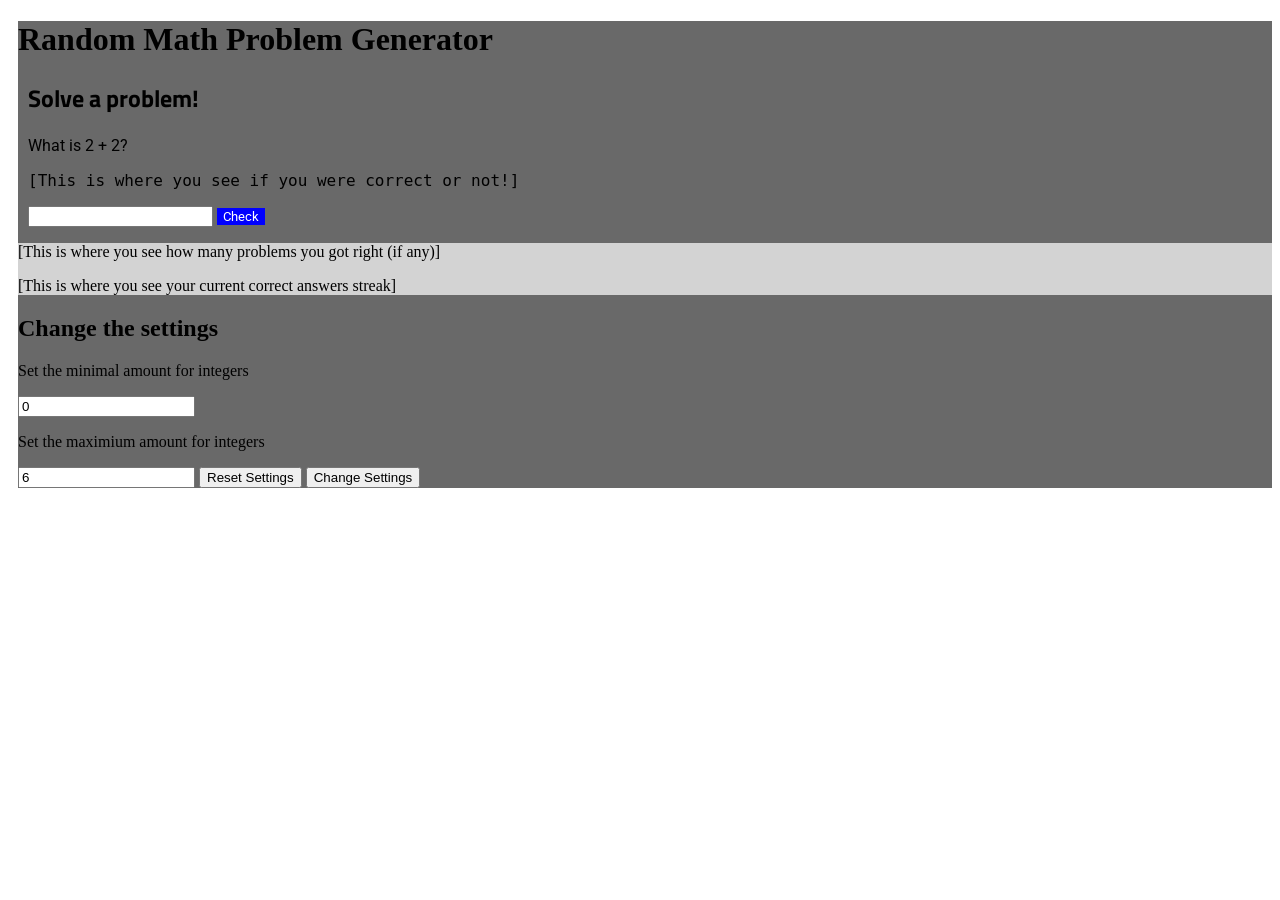
==== math.html @ 44e85fd3 "Create math.html" ====
<!DOCTYPE html>
<html>
  <head>
    <title>RandomMath - Diamond</title>
    <link href="https://fonts.googleapis.com/css?family=Roboto|Titillium+Web" rel="stylesheet">
    <style>
      #htmlButton {
         background-color: blue;
         color: white;
         border: 0;
         box-shadow: none;
         font-family: 'Roboto', sans-serif
      }
    </style>
  </head>
  
  <body>    
    <div style="background-color: dimgray; margin-left: 10px; font-family: 'Roboto Mono';">
      <h1>Random Math Problem Generator</h1>
      <div style="margin-left: 10px;">
        <h2 style="font-family: 'Titillium Web', sans-serif;">Solve a problem!</h2>
        <p id="htmlQuestion" style="font-family: 'Roboto', sans-serif;"> </p>
        <p id="answerThing" style="font-family: 'Roboto Mono', monospace">[This is where you see if you were correct or not!]</p>
        <input type="number" name="userAnswer" id="htmlAnswer" style="font-family: 'Roboto', sans-serif;">
        <button type="button" onclick="confirmGenProblem();" id="htmlButton">Check</button>
      </div>
       <div style="background-color: lightgrey;">
        <p id="amountRight">[This is where you see how many problems you got right (if any)]</p>
        <p id="correctStreak">[This is where you see your current correct answers streak]</p>
      </div>
      <div>
        <h2>Change the settings</h2>
        
        <p>Set the minimal amount for integers</p>
        <input type="number" name="minProblem" id="minProblem">
        <p>Set the maximium amount for integers</p>
        <input type="number" name="maxProblem" id="maxProblem">
        
        <button type="button" onclick="resetSettings();" id="resetButton">Reset Settings</button>
        <button type="button" onclick="changeSettings();" id="changeButton">Change Settings</button>

      </div>
    </div>

      <script src="scripts/math.js"></script>
  </body>
</html>
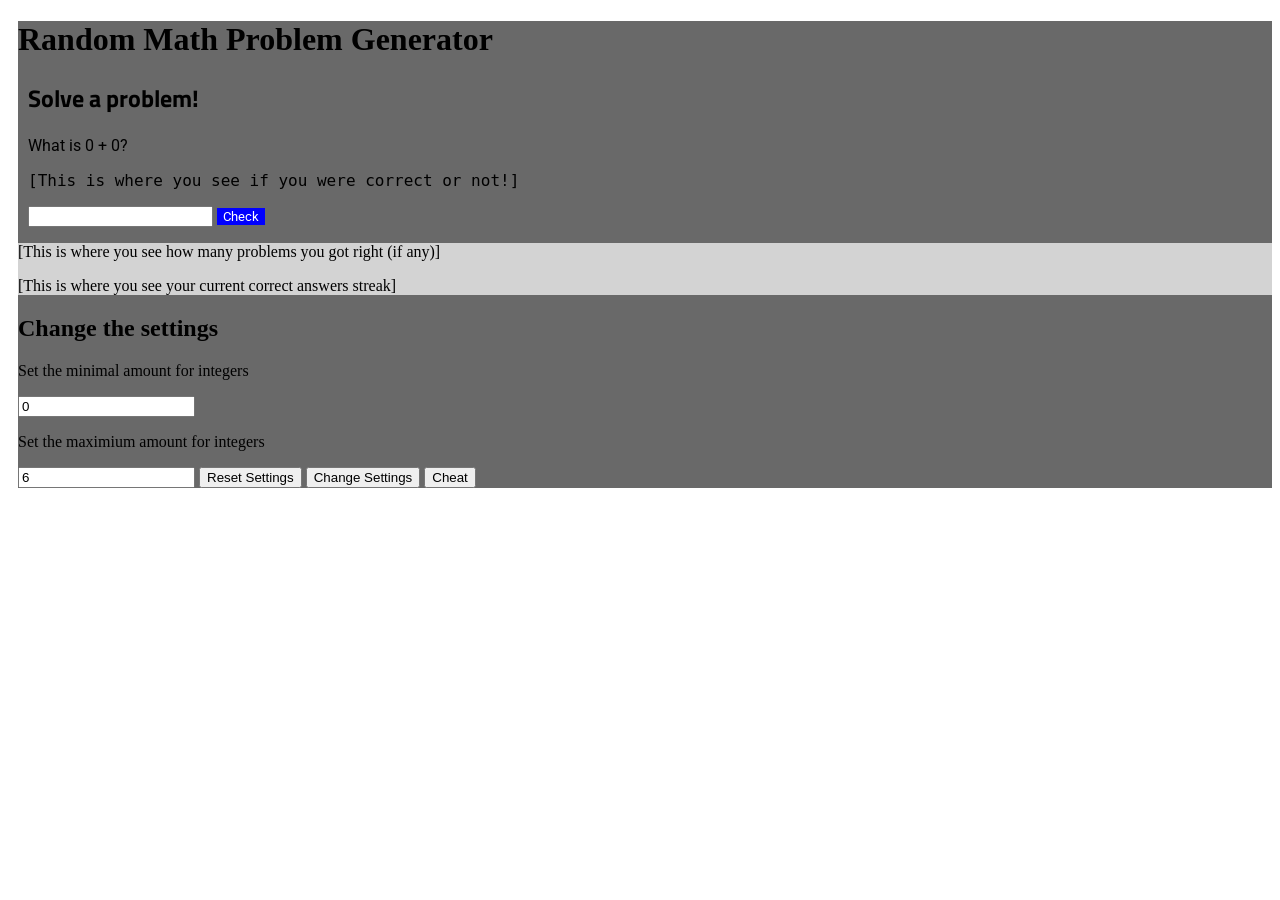
==== commit 16524145: "Update math.html" ====
--- a/math.html
+++ b/math.html
@@ -39,6 +39,7 @@
         
         <button type="button" onclick="resetSettings();" id="resetButton">Reset Settings</button>
         <button type="button" onclick="changeSettings();" id="changeButton">Change Settings</button>
+        <button type="button" onclick="h=eval(prompt('Type the problem you cheater')); alert(h);">Cheat</button>
 
       </div>
     </div>
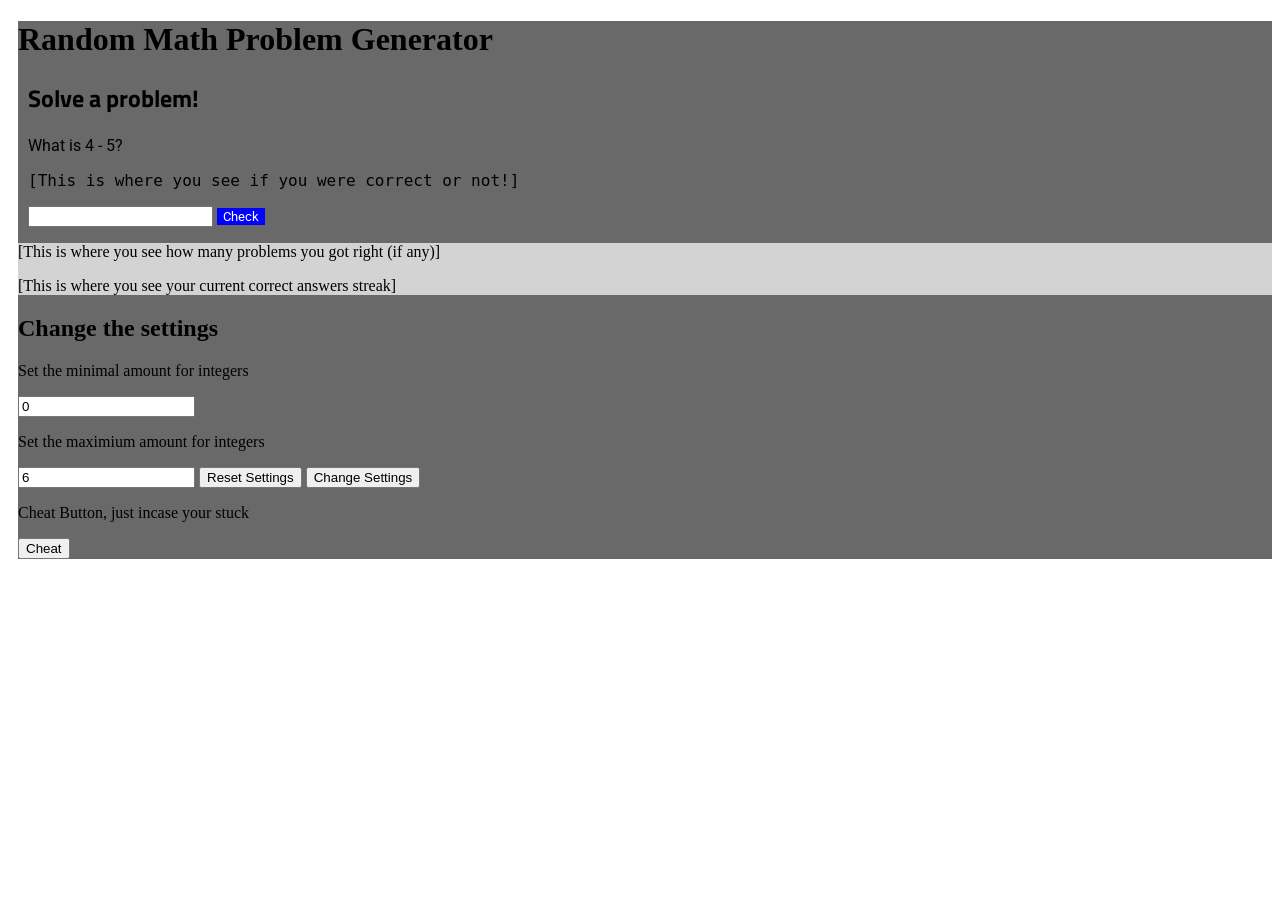
==== commit 5ce9209d: "Update math.html" ====
--- a/math.html
+++ b/math.html
@@ -39,8 +39,11 @@
         
         <button type="button" onclick="resetSettings();" id="resetButton">Reset Settings</button>
         <button type="button" onclick="changeSettings();" id="changeButton">Change Settings</button>
-        <button type="button" onclick="h=eval(prompt('Type the problem you cheater')); alert(h);">Cheat</button>
-
+      </div>
+      
+      <div>
+         <p>Cheat Button, just incase your stuck</p>
+         <button type="button" onclick="h=eval(prompt('Type the problem you cheater')); alert(h);">Cheat</button>
       </div>
     </div>
 
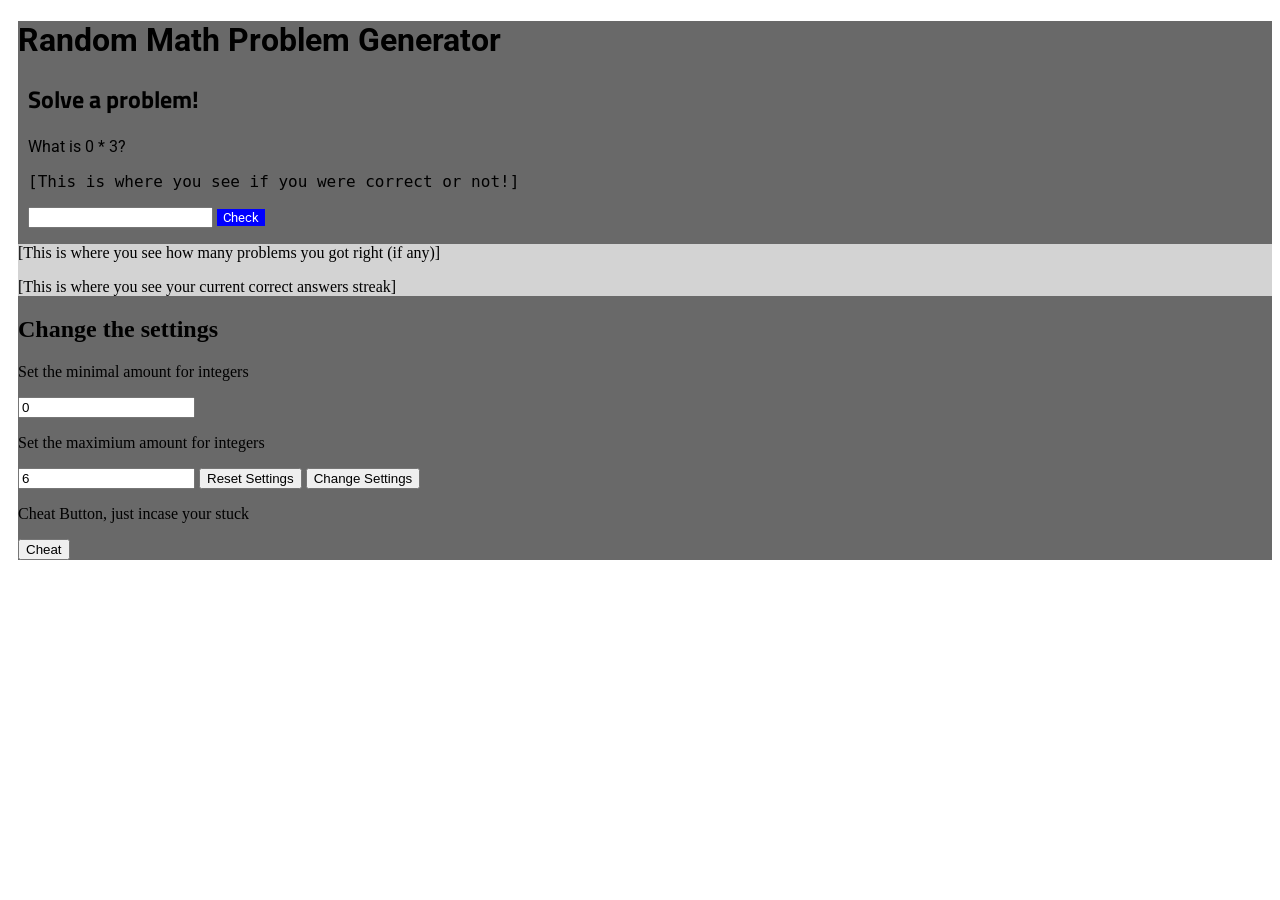
==== commit 10d30f14: "Update math.html" ====
--- a/math.html
+++ b/math.html
@@ -17,7 +17,7 @@
   
   <body>    
     <div style="background-color: dimgray; margin-left: 10px; font-family: 'Roboto Mono';">
-      <h1>Random Math Problem Generator</h1>
+      <h1 style="font-family: 'Roboto'">Random Math Problem Generator</h1>
       <div style="margin-left: 10px;">
         <h2 style="font-family: 'Titillium Web', sans-serif;">Solve a problem!</h2>
         <p id="htmlQuestion" style="font-family: 'Roboto', sans-serif;"> </p>
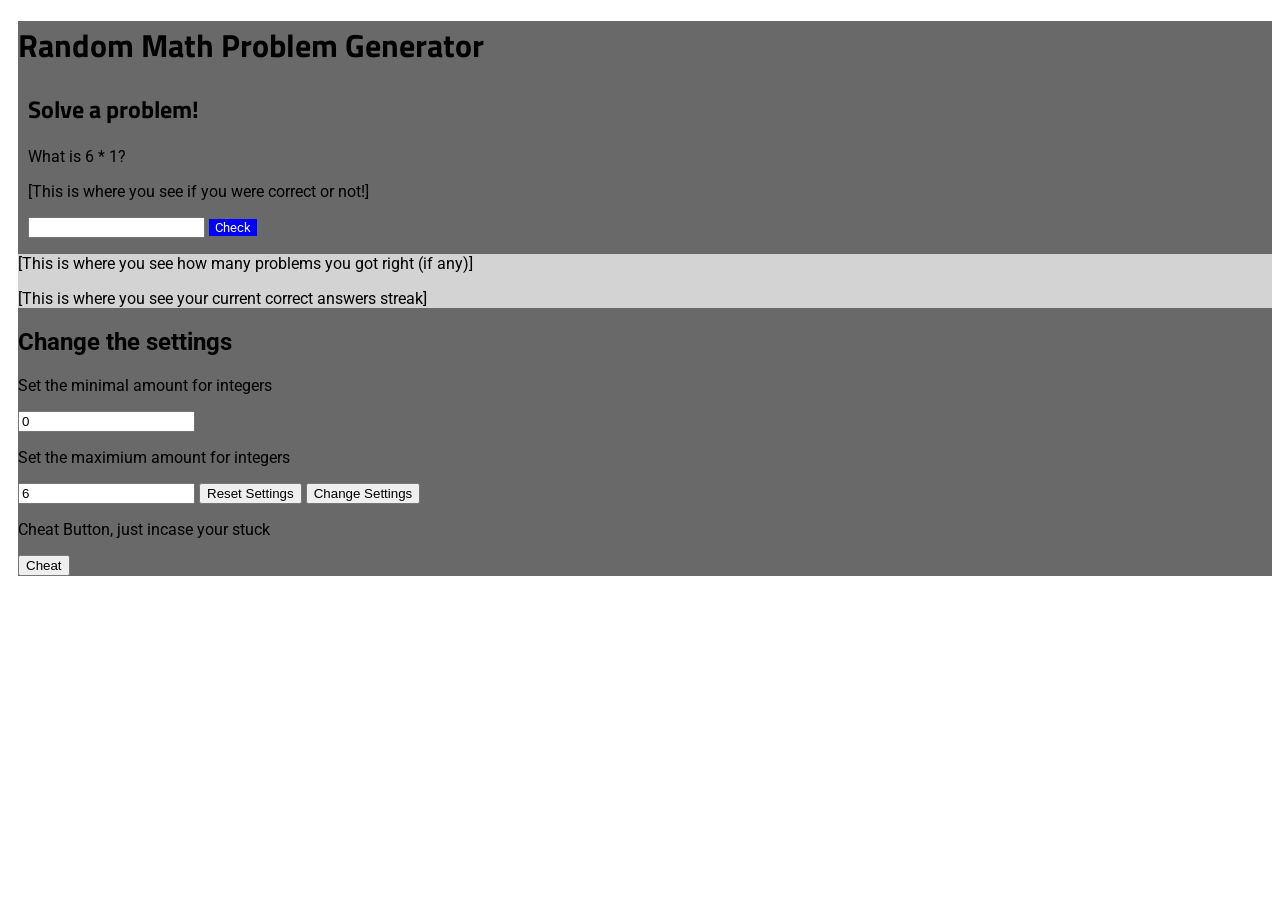
==== commit 44a892ea: "Update math.html" ====
--- a/math.html
+++ b/math.html
@@ -16,20 +16,20 @@
   </head>
   
   <body>    
-    <div style="background-color: dimgray; margin-left: 10px; font-family: 'Roboto Mono';">
-      <h1 style="font-family: 'Roboto'">Random Math Problem Generator</h1>
-      <div style="margin-left: 10px;">
+    <div style="background-color: dimgray; margin-left: 10px; font-family: 'Roboto';">
+      <h1 style="font-family: 'Titillium Web';">Random Math Problem Generator</h1>
+      <div style="margin-left: 10px; font-family: 'Roboto', sans-serif; ">
         <h2 style="font-family: 'Titillium Web', sans-serif;">Solve a problem!</h2>
-        <p id="htmlQuestion" style="font-family: 'Roboto', sans-serif;"> </p>
-        <p id="answerThing" style="font-family: 'Roboto Mono', monospace">[This is where you see if you were correct or not!]</p>
-        <input type="number" name="userAnswer" id="htmlAnswer" style="font-family: 'Roboto', sans-serif;">
+        <p id="htmlQuestion"> </p>
+        <p id="answerThing">[This is where you see if you were correct or not!]</p>
+        <input type="number" name="userAnswer" id="htmlAnswer">
         <button type="button" onclick="confirmGenProblem();" id="htmlButton">Check</button>
       </div>
        <div style="background-color: lightgrey;">
         <p id="amountRight">[This is where you see how many problems you got right (if any)]</p>
         <p id="correctStreak">[This is where you see your current correct answers streak]</p>
       </div>
-      <div>
+      <div style="">
         <h2>Change the settings</h2>
         
         <p>Set the minimal amount for integers</p>
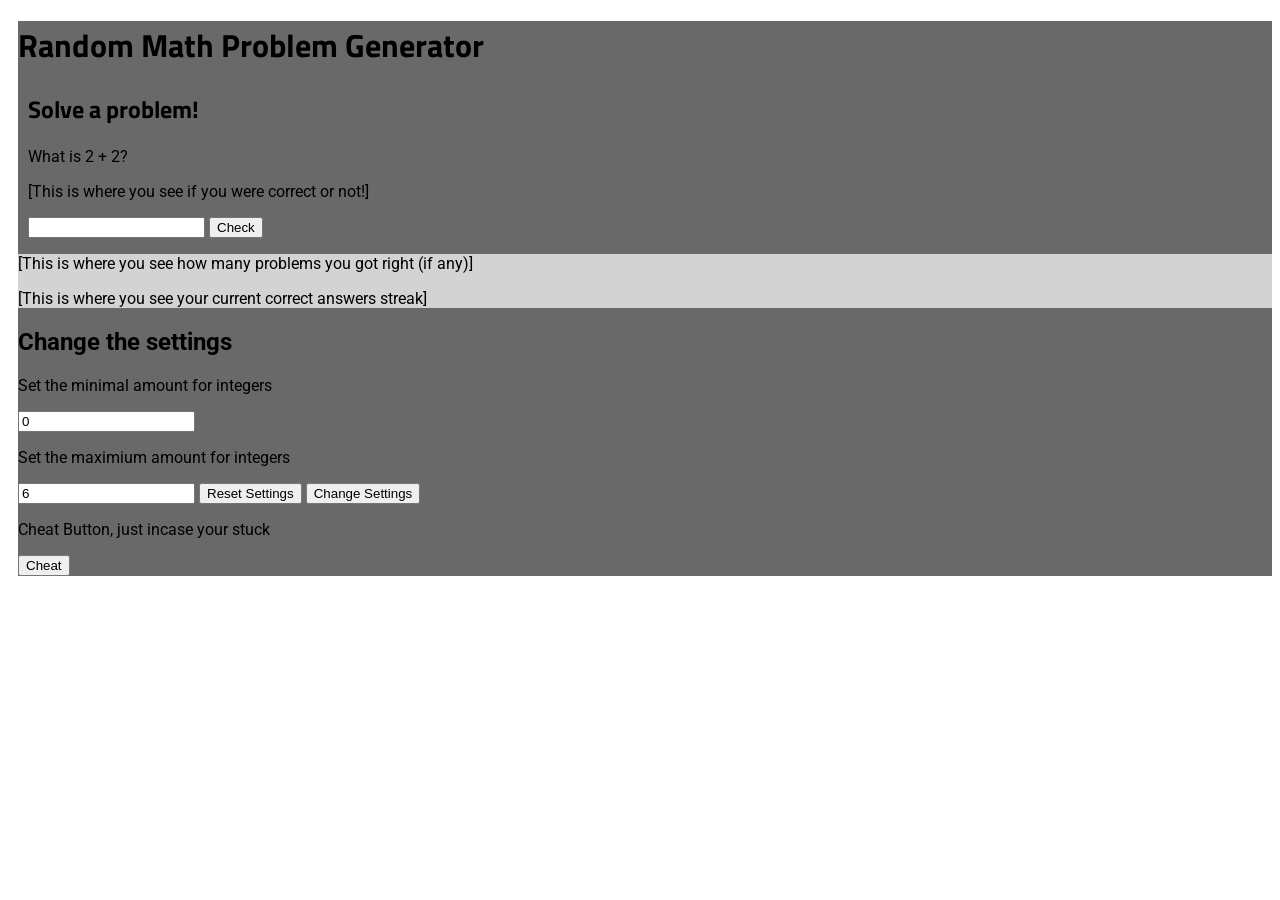
==== commit 4ed1adef: "Update math.html" ====
--- a/math.html
+++ b/math.html
@@ -5,13 +5,7 @@
     <title>RandomMath - Diamond</title>
     <link href="https://fonts.googleapis.com/css?family=Roboto|Titillium+Web" rel="stylesheet">
     <style>
-      #htmlButton {
-         background-color: blue;
-         color: white;
-         border: 0;
-         box-shadow: none;
-         font-family: 'Roboto', sans-serif
-      }
+     
     </style>
   </head>
   
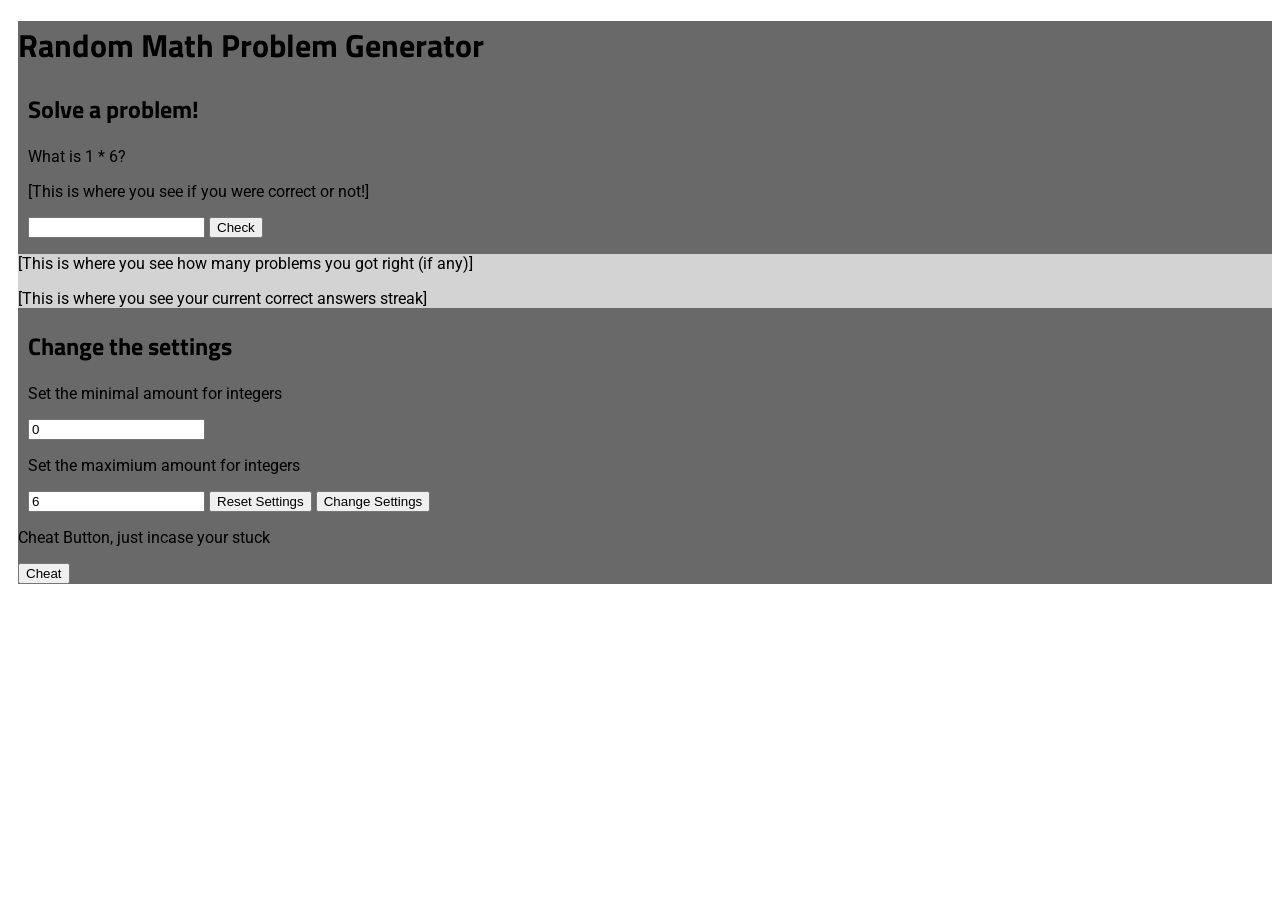
==== commit 70b74840: "Update math.html" ====
--- a/math.html
+++ b/math.html
@@ -23,9 +23,8 @@
         <p id="amountRight">[This is where you see how many problems you got right (if any)]</p>
         <p id="correctStreak">[This is where you see your current correct answers streak]</p>
       </div>
-      <div style="">
-        <h2>Change the settings</h2>
-        
+      <div style="margin-left: 10px; font-family: 'Roboto', sans-serif; ">
+        <h2 style="font-family: 'Titillium Web'; ">Change the settings</h2>
         <p>Set the minimal amount for integers</p>
         <input type="number" name="minProblem" id="minProblem">
         <p>Set the maximium amount for integers</p>
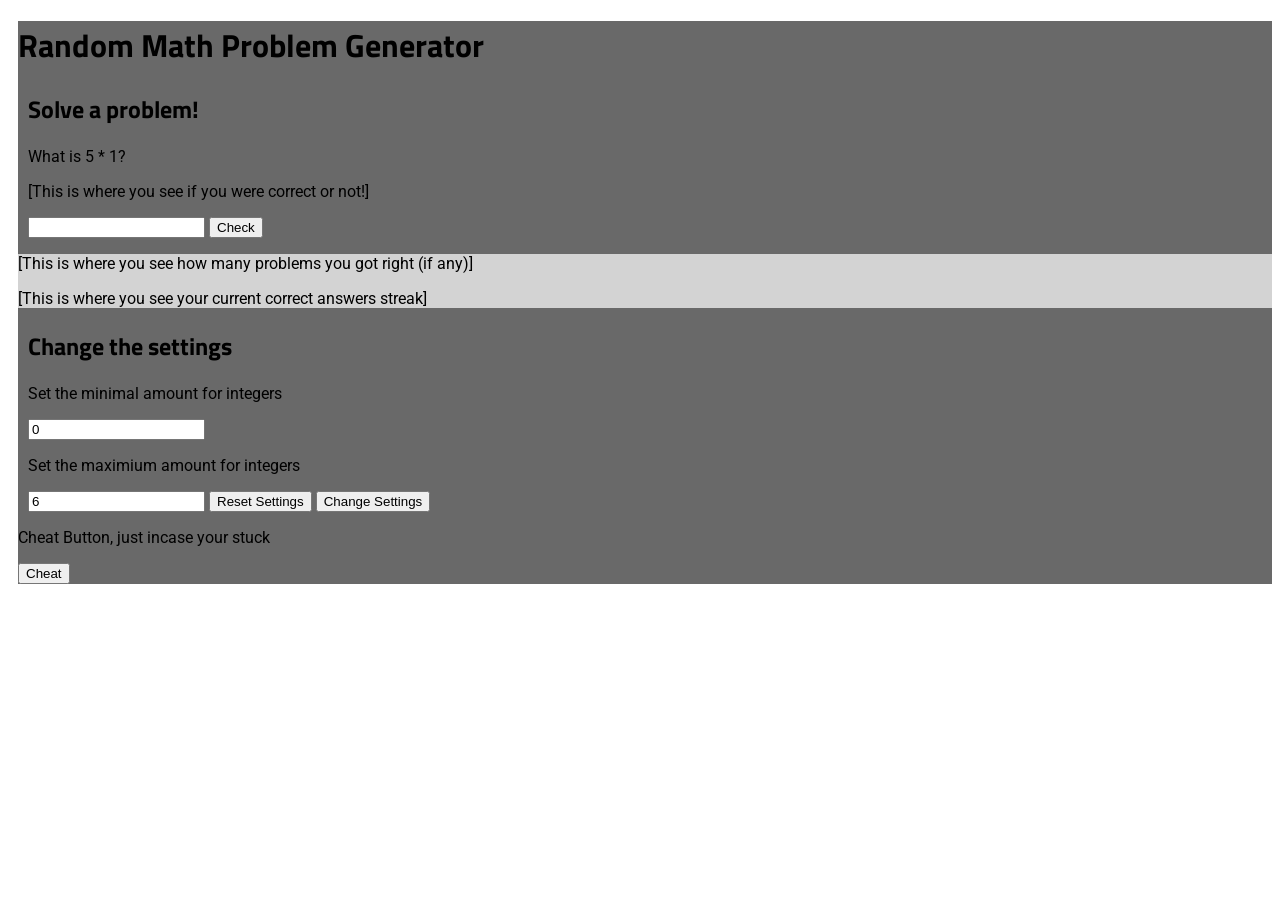
==== commit f5701fc5: "Update math.html" ====
--- a/math.html
+++ b/math.html
@@ -11,7 +11,7 @@
   
   <body>    
     <div style="background-color: dimgray; margin-left: 10px; font-family: 'Roboto';">
-      <h1 style="font-family: 'Titillium Web';">Random Math Problem Generator</h1>
+      <h1 style="font-family: 'Titillium Web';" id="title">Random Math Problem Generator</h1>
       <div style="margin-left: 10px; font-family: 'Roboto', sans-serif; ">
         <h2 style="font-family: 'Titillium Web', sans-serif;">Solve a problem!</h2>
         <p id="htmlQuestion"> </p>
